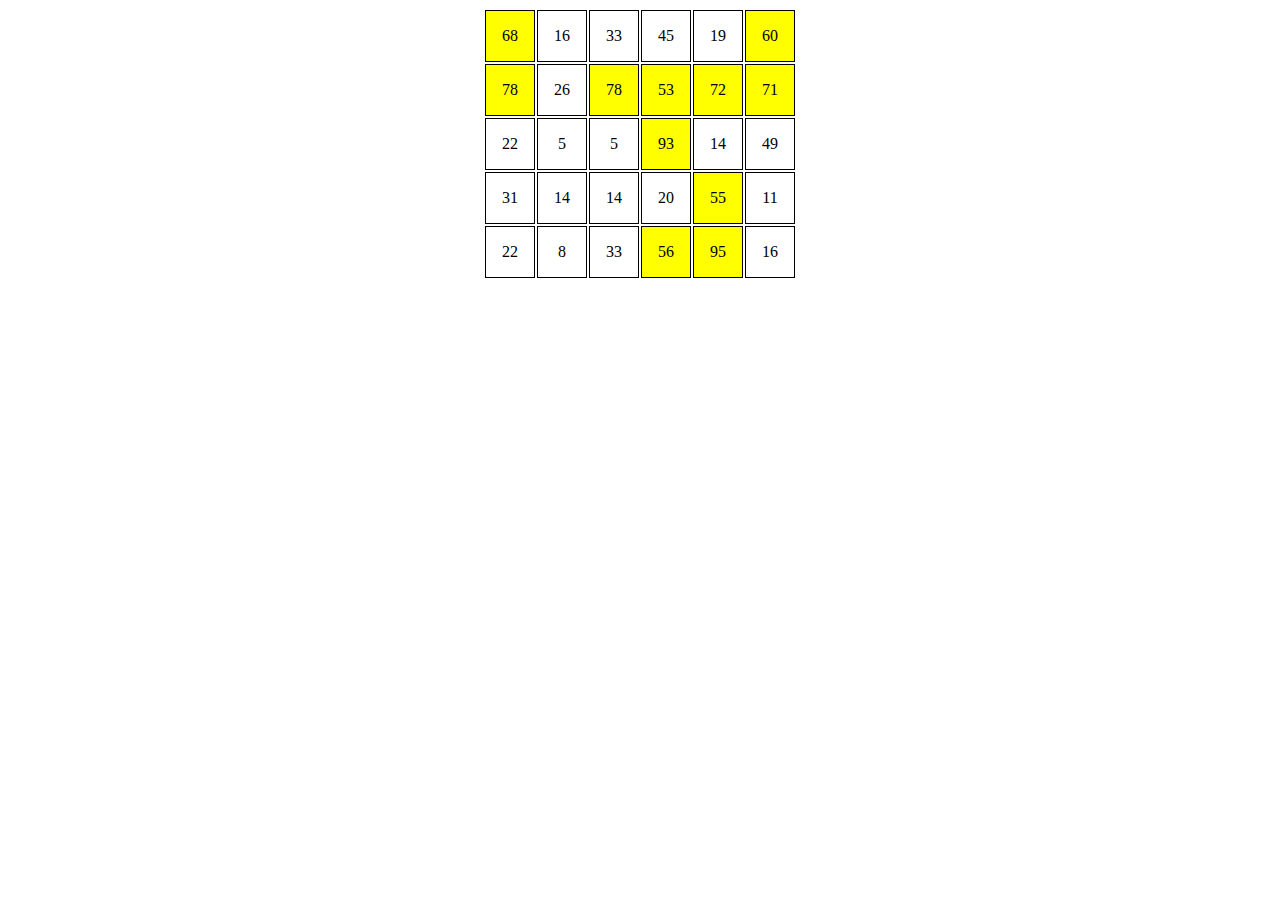
==== control-point-1/index.html @ 2b86d058 "Create index.html" ====
<!DOCTYPE html>
<html lang="en">

<head>
    <meta charset="UTF-8">
    <meta http-equiv="X-UA-Compatible" content="IE=edge">
    <meta name="viewport" content="width=device-width, initial-scale=1.0">
    <title>control-point-1-sem2</title>

    <style>
        table {
            margin: 0 auto;
        }

        table td {
            text-align: center;
            padding: 1em;
            border: 1px solid black;
        }
    </style>
</head>

<body>
    <table id="table"></table>

    <script>
        function rnd(min, max) {
            return Math.floor(Math.random() * (max - min) + min);
        }

        let table = document.querySelector('#table');

        const arr = [
            [0, 0, 0, 0, 0, 0],
            [0, 0, 0, 0, 0, 0],
            [0, 0, 0, 0, 0, 0],
            [0, 0, 0, 0, 0, 0],
            [0, 0, 0, 0, 0, 0]
        ];

        fillTable(table, arr);

        function fillTable(table, arr) {
            for (let i = 0; i < arr.length; i++) {
                let tr = document.createElement('tr');

                for (let j = 0; j < arr[i].length; j++) {
                    let td = document.createElement('td');
                    arr[i][j] = rnd(0, 99);
                    td.innerHTML = arr[i][j]
                    tr.appendChild(td);
                }

                table.appendChild(tr);
            }
        }

        [...document.querySelectorAll('td')].forEach((s, i) => {
            if (Number(s.innerHTML) >= 50 && Number(s.innerHTML) !== isNaN) {
                s.style.backgroundColor = 'yellow';
            }
        });
    </script>
</body>

</html>
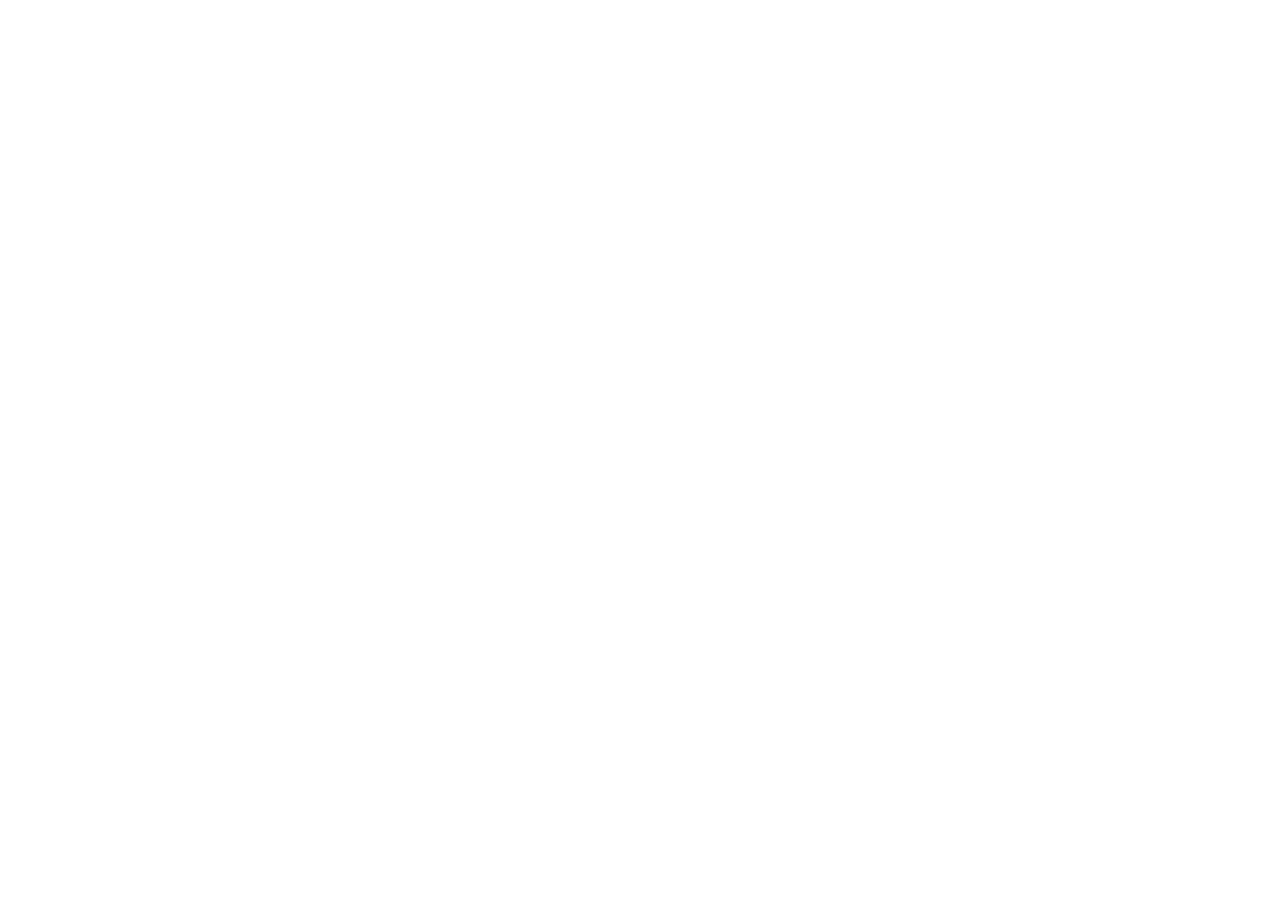
==== commit d6b870b6: "Update index.html" ====
--- a/control-point-1/index.html
+++ b/control-point-1/index.html
@@ -5,62 +5,16 @@
     <meta charset="UTF-8">
     <meta http-equiv="X-UA-Compatible" content="IE=edge">
     <meta name="viewport" content="width=device-width, initial-scale=1.0">
-    <title>control-point-1-sem2</title>
+    
+    <title>Практическая работа 1</title>
 
-    <style>
-        table {
-            margin: 0 auto;
-        }
-
-        table td {
-            text-align: center;
-            padding: 1em;
-            border: 1px solid black;
-        }
-    </style>
+    <link rel="stylesheet" href="style.css">
 </head>
 
 <body>
     <table id="table"></table>
-
-    <script>
-        function rnd(min, max) {
-            return Math.floor(Math.random() * (max - min) + min);
-        }
-
-        let table = document.querySelector('#table');
-
-        const arr = [
-            [0, 0, 0, 0, 0, 0],
-            [0, 0, 0, 0, 0, 0],
-            [0, 0, 0, 0, 0, 0],
-            [0, 0, 0, 0, 0, 0],
-            [0, 0, 0, 0, 0, 0]
-        ];
-
-        fillTable(table, arr);
-
-        function fillTable(table, arr) {
-            for (let i = 0; i < arr.length; i++) {
-                let tr = document.createElement('tr');
-
-                for (let j = 0; j < arr[i].length; j++) {
-                    let td = document.createElement('td');
-                    arr[i][j] = rnd(0, 99);
-                    td.innerHTML = arr[i][j]
-                    tr.appendChild(td);
-                }
-
-                table.appendChild(tr);
-            }
-        }
-
-        [...document.querySelectorAll('td')].forEach((s, i) => {
-            if (Number(s.innerHTML) >= 50 && Number(s.innerHTML) !== isNaN) {
-                s.style.backgroundColor = 'yellow';
-            }
-        });
-    </script>
+    
+    <script src="script.js"></script>
 </body>
 
 </html>
